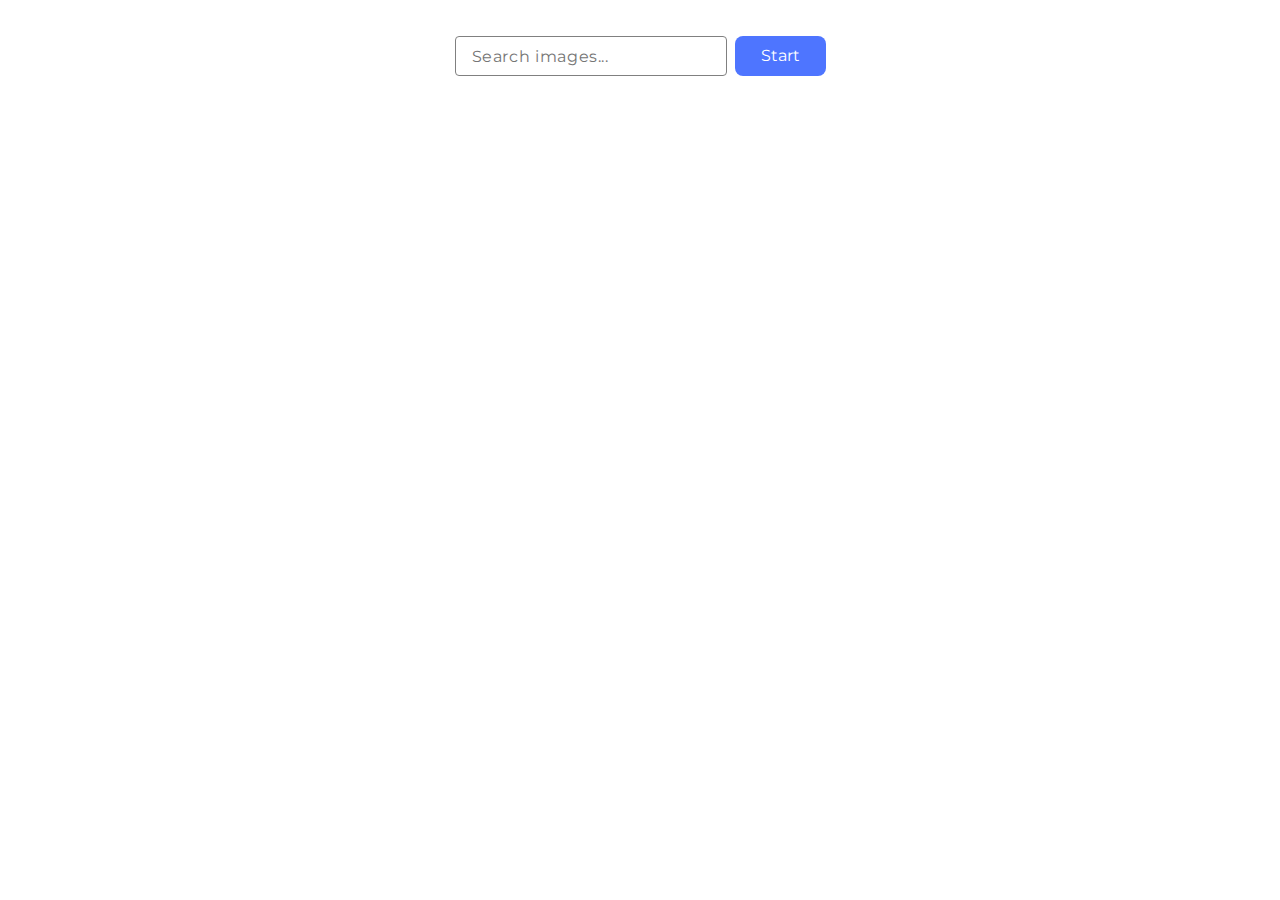
==== src/index.html @ ae6414c3 "Initial commit" ====
<!DOCTYPE html>
<html lang="en">
  <head>
    <meta charset="UTF-8" />
    <link rel="icon" type="image/svg+xml" href="/favicon.svg" />
    <meta name="viewport" content="width=device-width, initial-scale=1.0" />
    <title>Home work 11 Gallery</title>
    <link rel="preconnect" href="https://fonts.googleapis.com" />
    <link rel="preconnect" href="https://fonts.gstatic.com" crossorigin />
    <link
      href="https://fonts.googleapis.com/css2?family=Montserrat:ital,wght@0,100..900;1,100..900&display=swap"
      rel="stylesheet"
    />
    <link
      rel="stylesheet"
      href="https://fonts.googleapis.com/icon?family=Material+Icons+Outlined"
    />

    <link
      rel="stylesheet"
      href="https://cdn.jsdelivr.net/npm/modern-normalize@2.0.0/modern-normalize.min.css"
    />

    <link rel="stylesheet" href="./css/gallery.css" />
    <script type="module" src="./main.js"></script>
    <script type="module" src="./js/pixabay-api.js"></script>
    <script type="module" src="./js/render-functions.js"></script>
  </head>
  <body>
    <form class="form" id="search-form">
      <input
        class="searh-input"
        type="text"
        id="search-input"
        placeholder="Search images..."
      />
      <button class="search-btn" type="submit" id="search-btn">Start</button>
    </form>
    <ul class="gallery"></ul>
  </body>
</html>
---- src/css/gallery.css ----
@import url('https://fonts.googleapis.com/icon?family=Material+Icons');
h1,
h2,
h3,
h4,
h5,
h6,
p {
  margin: 0;
}

p:last-child {
  margin-bottom: 0;
}

ul {
  margin: 0;
  padding: 0;
  list-style: none;
}

a {
  color: currentColor;
  text-decoration: none;
}

button {
  cursor: pointer;
}

img {
  display: block;
  max-width: 100%;
  height: auto;
  box-sizing: border-box;
}
body {
  font-family: 'Montserrat', sans-serif;
  margin: 0;
  padding: 36px;
}
.icon {
  font-family: 'Material Icons';
  font-size: 36px;
}
.form {
  width: 371px;
  height: 40px;
  display: flex;
  align-items: flex-start;
  justify-content: center;
  flex-direction: row;
  gap: 8px;
  margin: auto;
}
.searh-input {
  padding: 8px 16px;
  box-sizing: border-box;
  border: 1px solid #808080;
  border-radius: 4px;
  width: 272px;
  height: 40px;

  font-weight: 400;
  font-size: 16px;

  line-height: 1.5;
  letter-spacing: 0.04em;
  color: #808080;
}
.searh-input:hover {
  border: 1px solid #000;
}
.searh-input:focus {
  border: 1px solid #4e75ff;
  outline: none;
}
.search-btn {
  border-radius: 8px;
  padding: 8px 16px;
  width: 91px;
  height: 40px;
  background: #4e75ff;
  color: white;
  border: none;
}
.search-btn:hover {
  background: #6c8cff;
}
.gallery {
  margin: auto;
  display: flex;
  flex-wrap: wrap;
  justify-content: center;
  gap: 24px;
  margin-top: 32px;
  max-width: 1200px;
}
.img-box {
  display: flex;
  border: 1px solid #808080;
}

.gallery-link {
  outline: 1px solid #808080;
}
.gallery-image {
  width: 360px;
  height: 200px;
}
.content-box {
  width: 360px;

  position: absolute;
  transform: translateY(-100%);
  background-color: #fff;
  display: flex;
  justify-content: space-evenly;
  opacity: 0.7;
}

.content-header {
  display: flex;
  flex-direction: column;
  justify-content: center;
  align-items: center;

  font-weight: 600;
  font-size: 12px;

  line-height: 1.33333;
  letter-spacing: 0.04em;
  color: #2e2f42;
}
.content {
  display: flex;
  justify-content: center;
  align-items: center;

  font-weight: 400;
  font-size: 12px;

  line-height: 2;
  letter-spacing: 0.04em;
  color: #2e2f42;
}
.loader {
  color: #000000;
  font-family: Consolas, Menlo, Monaco, monospace;
  font-weight: bold;
  font-size: 78px;
  opacity: 0.8;
}
.loader:before {
  content: '{';
  display: inline-block;
  animation: pulse 0.4s alternate infinite ease-in-out;
}
.loader:after {
  content: '}';
  display: inline-block;
  animation: pulse 0.4s 0.3s alternate infinite ease-in-out;
}

@keyframes pulse {
  to {
    transform: scale(0.8);
    opacity: 0.5;
  }
}
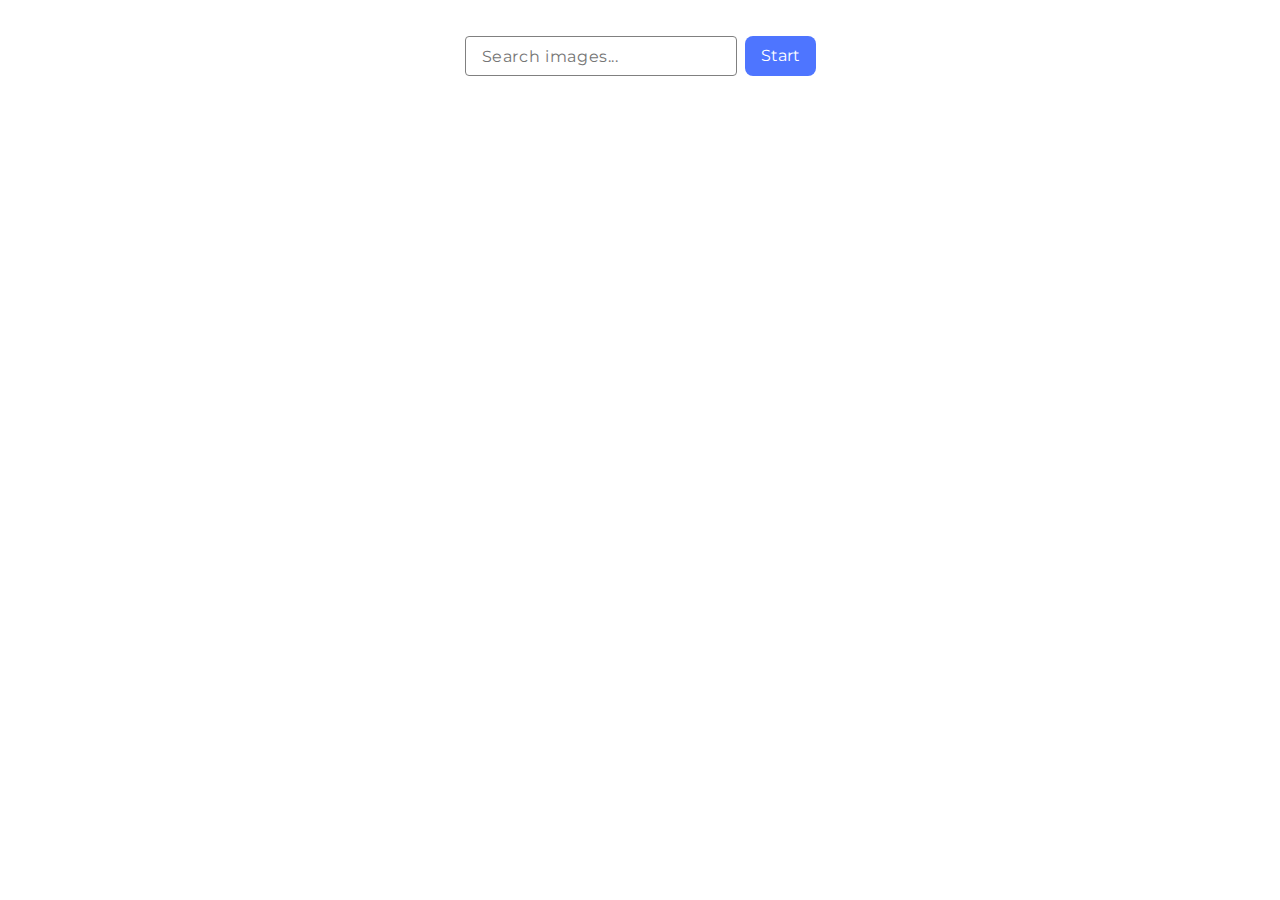
==== commit c3454999: "not finish" ====
--- a/src/index.html
+++ b/src/index.html
@@ -4,7 +4,7 @@
     <meta charset="UTF-8" />
     <link rel="icon" type="image/svg+xml" href="/favicon.svg" />
     <meta name="viewport" content="width=device-width, initial-scale=1.0" />
-    <title>Home work 11 Gallery</title>
+    <title>Home work 12 Gallery</title>
     <link rel="preconnect" href="https://fonts.googleapis.com" />
     <link rel="preconnect" href="https://fonts.gstatic.com" crossorigin />
     <link
--- a/src/css/gallery.css
+++ b/src/css/gallery.css
@@ -76,13 +76,15 @@
   outline: none;
 }
 .search-btn {
+  display: flex;
+  align-items: center;
   border-radius: 8px;
   padding: 8px 16px;
-  width: 91px;
   height: 40px;
   background: #4e75ff;
   color: white;
   border: none;
+  cursor: pointer;
 }
 .search-btn:hover {
   background: #6c8cff;
@@ -168,3 +170,10 @@
     opacity: 0.5;
   }
 }
+.pages-btn-wrapper {
+  margin-top: 32px;
+  display: flex;
+  width: 100%;
+  justify-content: center;
+  gap: 23px;
+}
